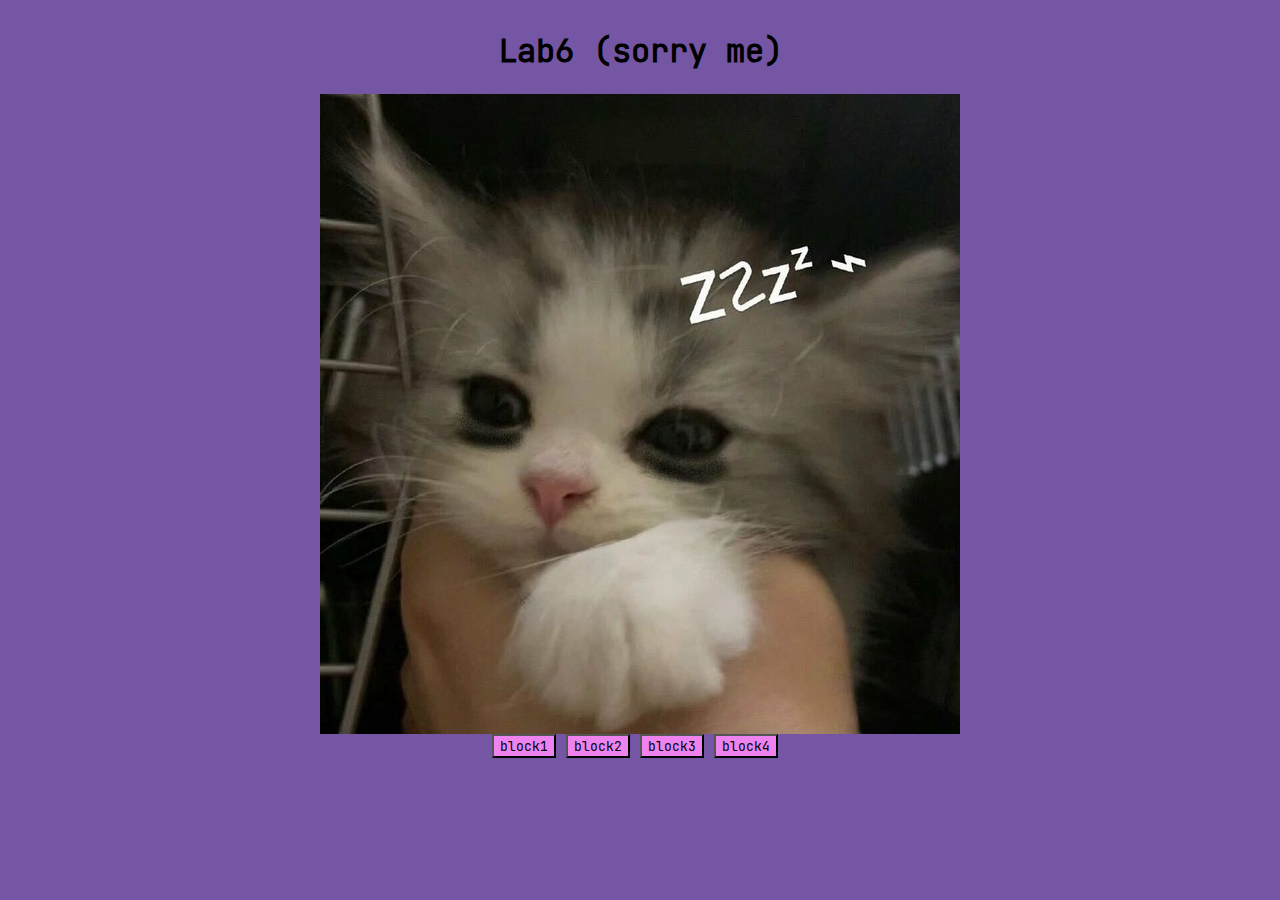
==== index.htm @ 11212fe2 "bruh" ====
<!doctype html>
<html lang="en-US">

<head>
  <meta charset="utf-8" />
  <title>Lab6</title>
  <link rel="stylesheet" href="style.css">

</head>

<body>
  <div class="touch_some_grass">
    <h1>Lab6 (sorry me)</h1>
    <img src="/assets/kitty.jpg">
  </div>

  <div class="btns">
    <span>
      <a href="block1.htm">
        <button>block1</button>
      </a>
    </span>

    <span>
      <a href="block2.htm">
        <button>block2</button>
      </a>
    </span>

    <span>
      <a href="block3.htm">
        <button>block3</button>
      </a>
    </span>

    <span>
      <a href="block4.htm">
        <button>block4</button>
      </a>
    </span>


  </div>
</body>

</html>
---- style.css ----
@font-face {
  font-family: 'JetBrains Mono';
  src: url('fonts/JetBrainsMono-Regular.ttf') format('truetype');
  font-weight: normal;
  font-style: normal;
}

a {
  text-decoration: none;
  color: inherit;
}

button {
  cursor: pointer;
  font-family: 'JetBrains Mono', monospace;
  background-color: violet
}
body {
  background-color: #7556a4;
}
.touch_some_grass {
  background-color: #7556a4;
  font-family: 'JetBrains Mono', monospace;
  display: flex;
  flex-direction: column;
  justify-content: center;
  align-items: center;
  margin: 0;
}

.btns {
  display: flex;
  flex-direction: row;
  justify-content: center;
  align-items: center;
}

canvas {
  border: 3px solid black;
}

span {
  flex-direction: column;
  align-items: center;
  flex-direction: row;
  margin-right: 10px;
}
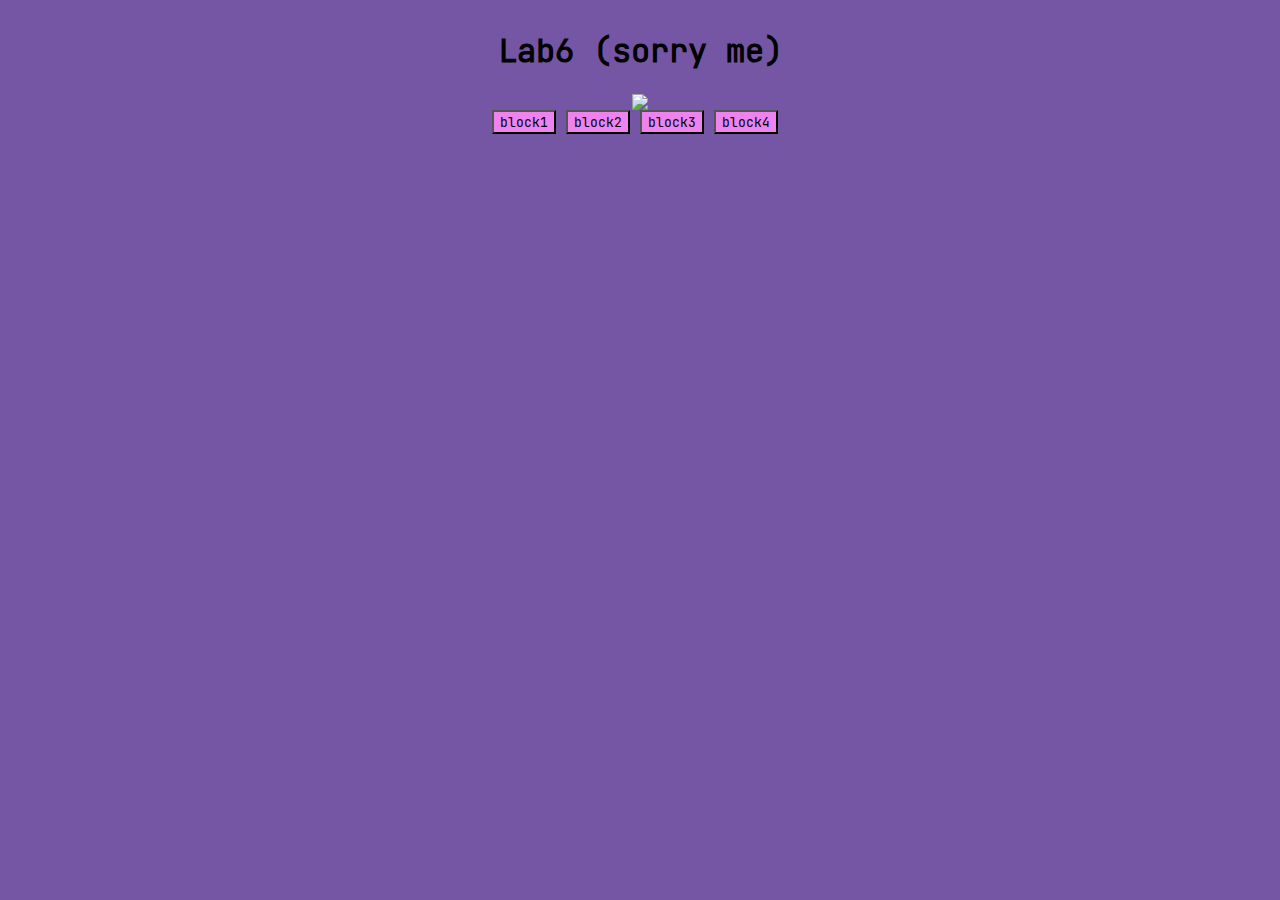
==== commit a4e9865d: "Update index.htm" ====
--- a/index.htm
+++ b/index.htm
@@ -11,7 +11,7 @@
 <body>
   <div class="touch_some_grass">
     <h1>Lab6 (sorry me)</h1>
-    <img src="/assets/kitty.jpg">
+    <img src="lab6_canvas/assets/kitty.jpg">
   </div>
 
   <div class="btns">
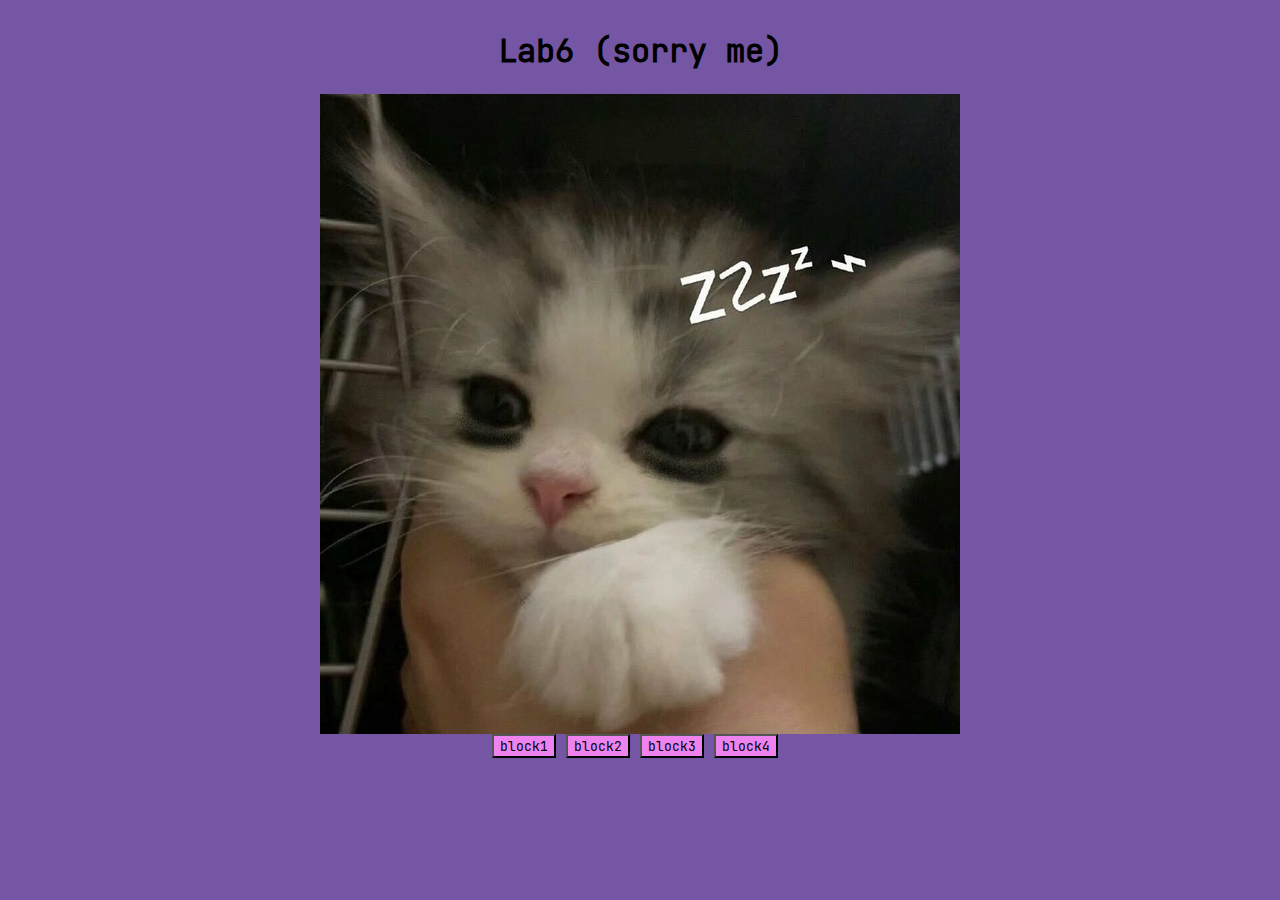
==== commit 553d4db1: "Update index.htm" ====
--- a/index.htm
+++ b/index.htm
@@ -11,7 +11,7 @@
 <body>
   <div class="touch_some_grass">
     <h1>Lab6 (sorry me)</h1>
-    <img src="lab6_canvas/assets/kitty.jpg">
+    <img src="./assets/kitty.jpg">
   </div>
 
   <div class="btns">
